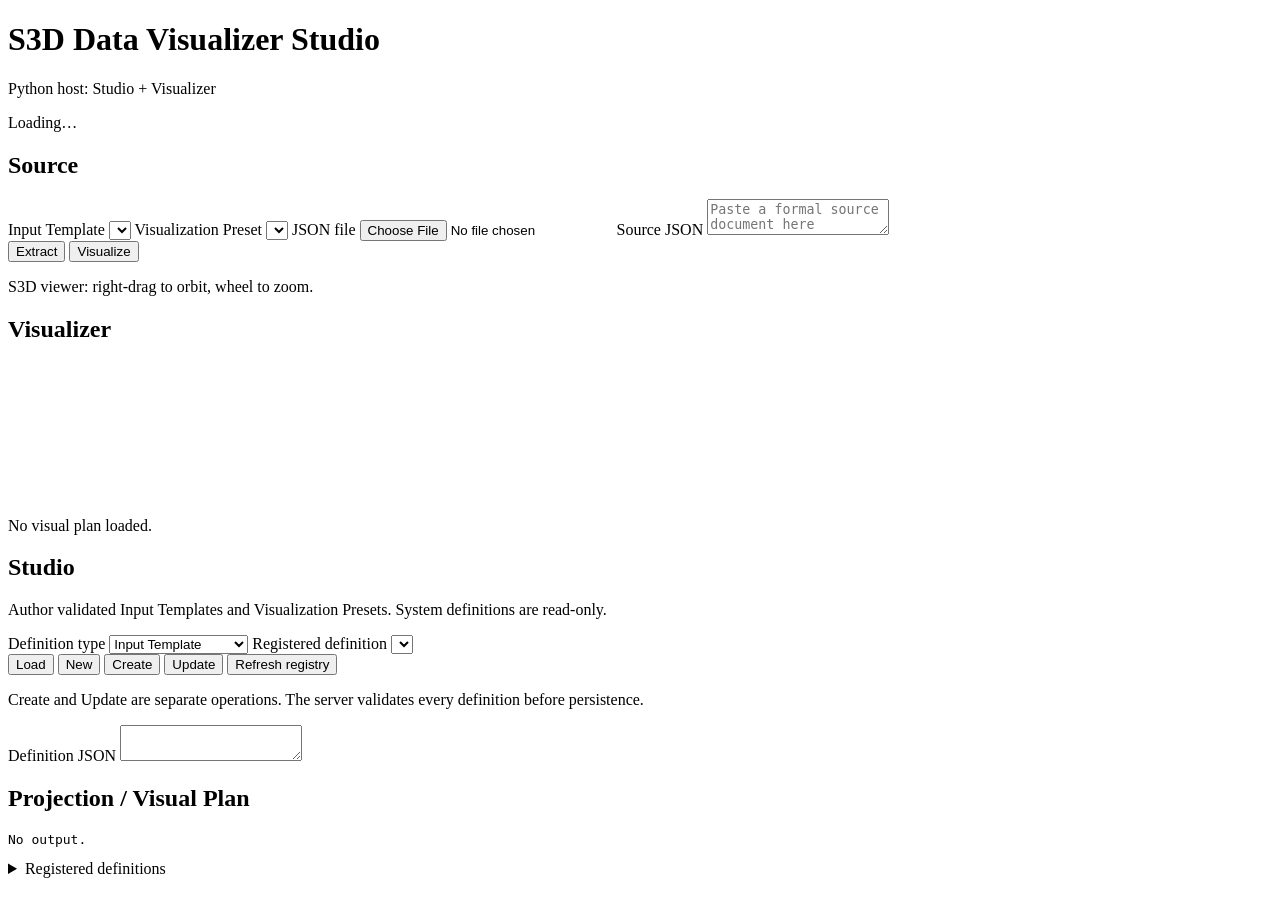
==== lmts/dvs/static/index.html @ 2e073509 "Add DVS Studio authoring surface" ====
<!doctype html>
<html lang="en">
<head>
  <meta charset="utf-8">
  <meta name="viewport" content="width=device-width,initial-scale=1">
  <title>S3D Data Visualizer Studio</title>
  <link rel="stylesheet" href="/static/dvs.css">
</head>
<body>
  <main>
    <header>
      <div>
        <h1>S3D Data Visualizer Studio</h1>
        <p>Python host: Studio + Visualizer</p>
      </div>
      <div id="status" class="status">Loading…</div>
    </header>

    <section class="workspace">
      <aside class="panel controls">
        <h2>Source</h2>
        <label>
          Input Template
          <select id="template"></select>
        </label>
        <label>
          Visualization Preset
          <select id="preset"></select>
        </label>
        <label>
          JSON file
          <input id="source-file" type="file" accept="application/json,.json">
        </label>
        <label>
          Source JSON
          <textarea id="source" spellcheck="false" placeholder="Paste a formal source document here"></textarea>
        </label>
        <div class="actions">
          <button id="extract" type="button">Extract</button>
          <button id="visualize" type="button">Visualize</button>
        </div>
        <p class="hint">S3D viewer: right-drag to orbit, wheel to zoom.</p>
      </aside>

      <section class="panel viewer-panel">
        <h2>Visualizer</h2>
        <canvas id="viewer"></canvas>
        <div id="viewer-message" class="viewer-message">No visual plan loaded.</div>
      </section>
    </section>

    <section class="panel studio-panel">
      <div class="studio-head">
        <div>
          <h2>Studio</h2>
          <p class="hint">Author validated Input Templates and Visualization Presets. System definitions are read-only.</p>
        </div>
        <div id="studio-root" class="studio-root"></div>
      </div>

      <div class="studio-grid">
        <div class="studio-controls">
          <label>
            Definition type
            <select id="studio-kind">
              <option value="input-template">Input Template</option>
              <option value="visualization-preset">Visualization Preset</option>
            </select>
          </label>
          <label>
            Registered definition
            <select id="studio-definition"></select>
          </label>
          <div class="actions wrap">
            <button id="studio-load" type="button">Load</button>
            <button id="studio-new" type="button">New</button>
            <button id="studio-create" type="button">Create</button>
            <button id="studio-update" type="button">Update</button>
            <button id="studio-refresh" type="button">Refresh registry</button>
          </div>
          <p id="studio-message" class="hint">Create and Update are separate operations. The server validates every definition before persistence.</p>
        </div>

        <label class="studio-editor-label">
          Definition JSON
          <textarea id="studio-editor" class="studio-editor" spellcheck="false"></textarea>
        </label>
      </div>
    </section>

    <section class="panel">
      <h2>Projection / Visual Plan</h2>
      <pre id="output">No output.</pre>
    </section>

    <details class="panel registry">
      <summary>Registered definitions</summary>
      <h3>Input Templates</h3>
      <pre id="templates">Loading…</pre>
      <h3>Visualization Presets</h3>
      <pre id="presets">Loading…</pre>
    </details>
  </main>
  <script type="module" src="/static/dvs.js"></script>
</body>
</html>
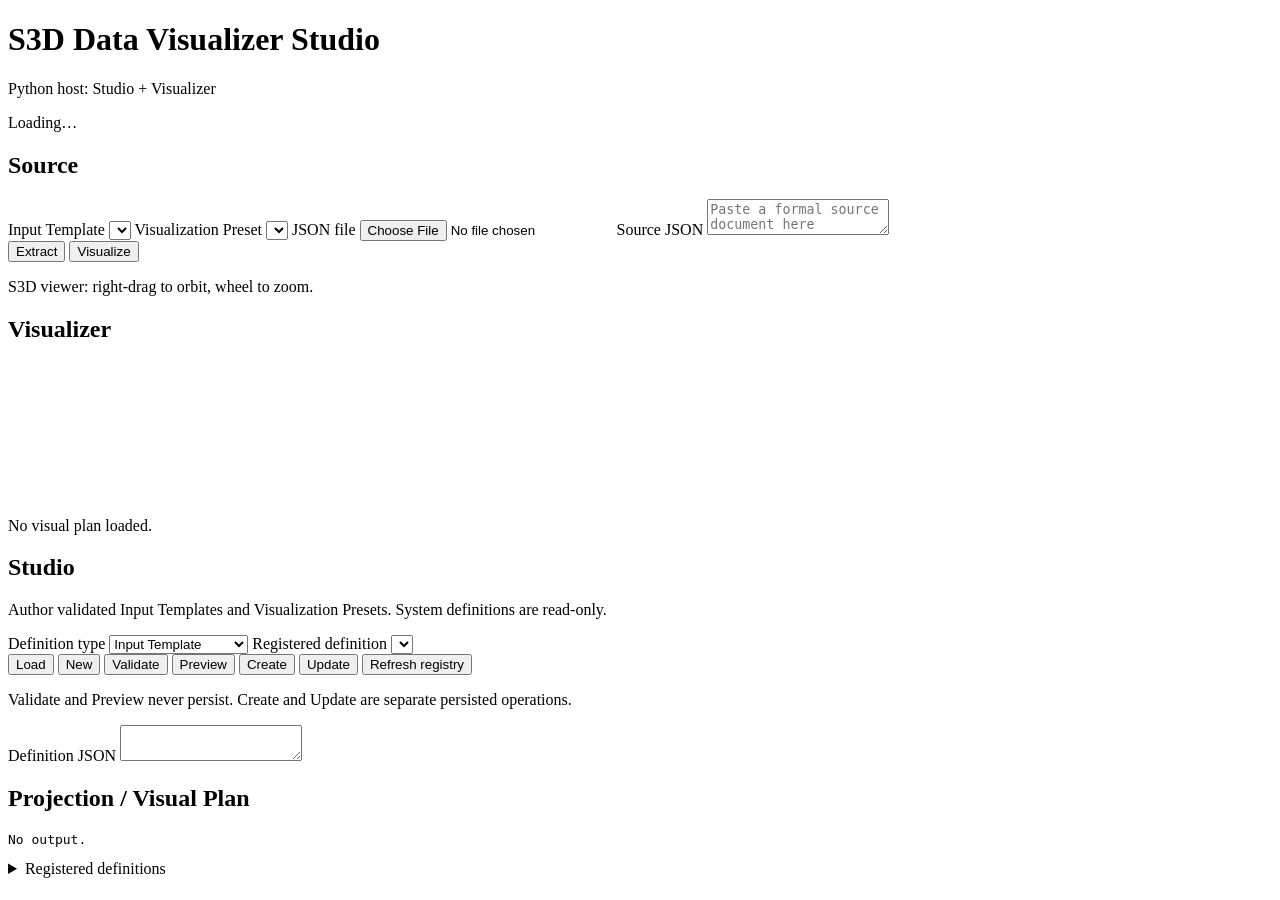
==== commit 3e99519e: "Add DVS Studio draft validation controls" ====
--- a/lmts/dvs/static/index.html
+++ b/lmts/dvs/static/index.html
@@ -74,11 +74,13 @@
           <div class="actions wrap">
             <button id="studio-load" type="button">Load</button>
             <button id="studio-new" type="button">New</button>
+            <button id="studio-validate" type="button">Validate</button>
+            <button id="studio-preview" type="button">Preview</button>
             <button id="studio-create" type="button">Create</button>
             <button id="studio-update" type="button">Update</button>
             <button id="studio-refresh" type="button">Refresh registry</button>
           </div>
-          <p id="studio-message" class="hint">Create and Update are separate operations. The server validates every definition before persistence.</p>
+          <p id="studio-message" class="hint">Validate and Preview never persist. Create and Update are separate persisted operations.</p>
         </div>
 
         <label class="studio-editor-label">
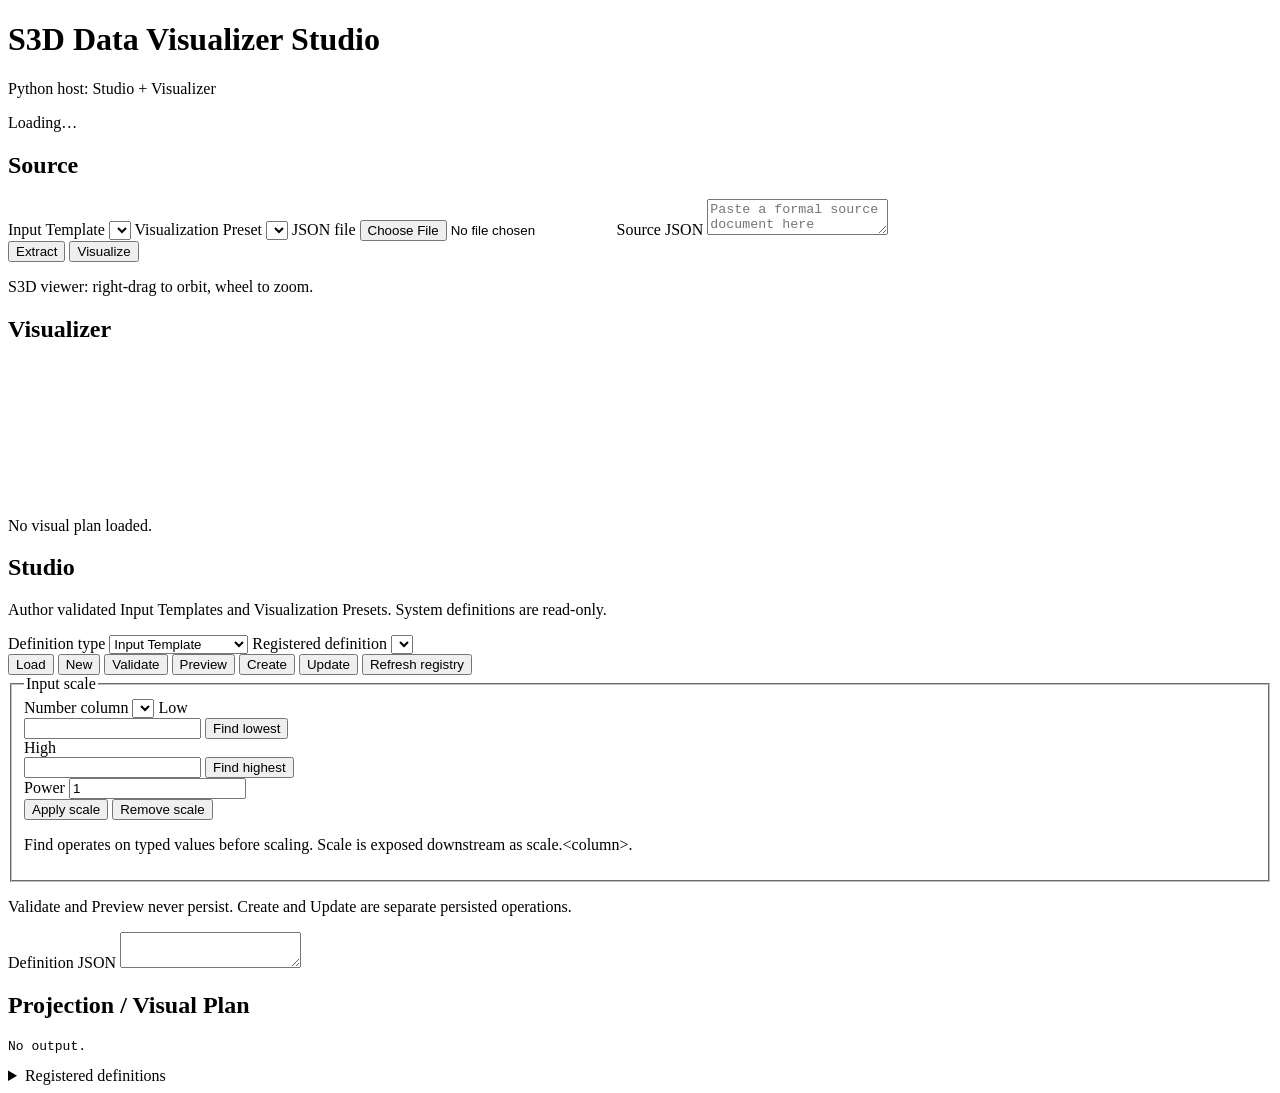
==== commit b80c41e7: "Add Input Template scale controls to DVS Studio" ====
--- a/lmts/dvs/static/index.html
+++ b/lmts/dvs/static/index.html
@@ -80,6 +80,38 @@
             <button id="studio-update" type="button">Update</button>
             <button id="studio-refresh" type="button">Refresh registry</button>
           </div>
+
+          <fieldset id="studio-scale-tools">
+            <legend>Input scale</legend>
+            <label>
+              Number column
+              <select id="studio-scale-column"></select>
+            </label>
+            <label>
+              Low
+              <div class="actions">
+                <input id="studio-scale-low" type="number" step="any">
+                <button id="studio-find-low" type="button">Find lowest</button>
+              </div>
+            </label>
+            <label>
+              High
+              <div class="actions">
+                <input id="studio-scale-high" type="number" step="any">
+                <button id="studio-find-high" type="button">Find highest</button>
+              </div>
+            </label>
+            <label>
+              Power
+              <input id="studio-scale-power" type="number" step="any" min="0" value="1">
+            </label>
+            <div class="actions wrap">
+              <button id="studio-apply-scale" type="button">Apply scale</button>
+              <button id="studio-remove-scale" type="button">Remove scale</button>
+            </div>
+            <p class="hint">Find operates on typed values before scaling. Scale is exposed downstream as scale.&lt;column&gt;.</p>
+          </fieldset>
+
           <p id="studio-message" class="hint">Validate and Preview never persist. Create and Update are separate persisted operations.</p>
         </div>
 
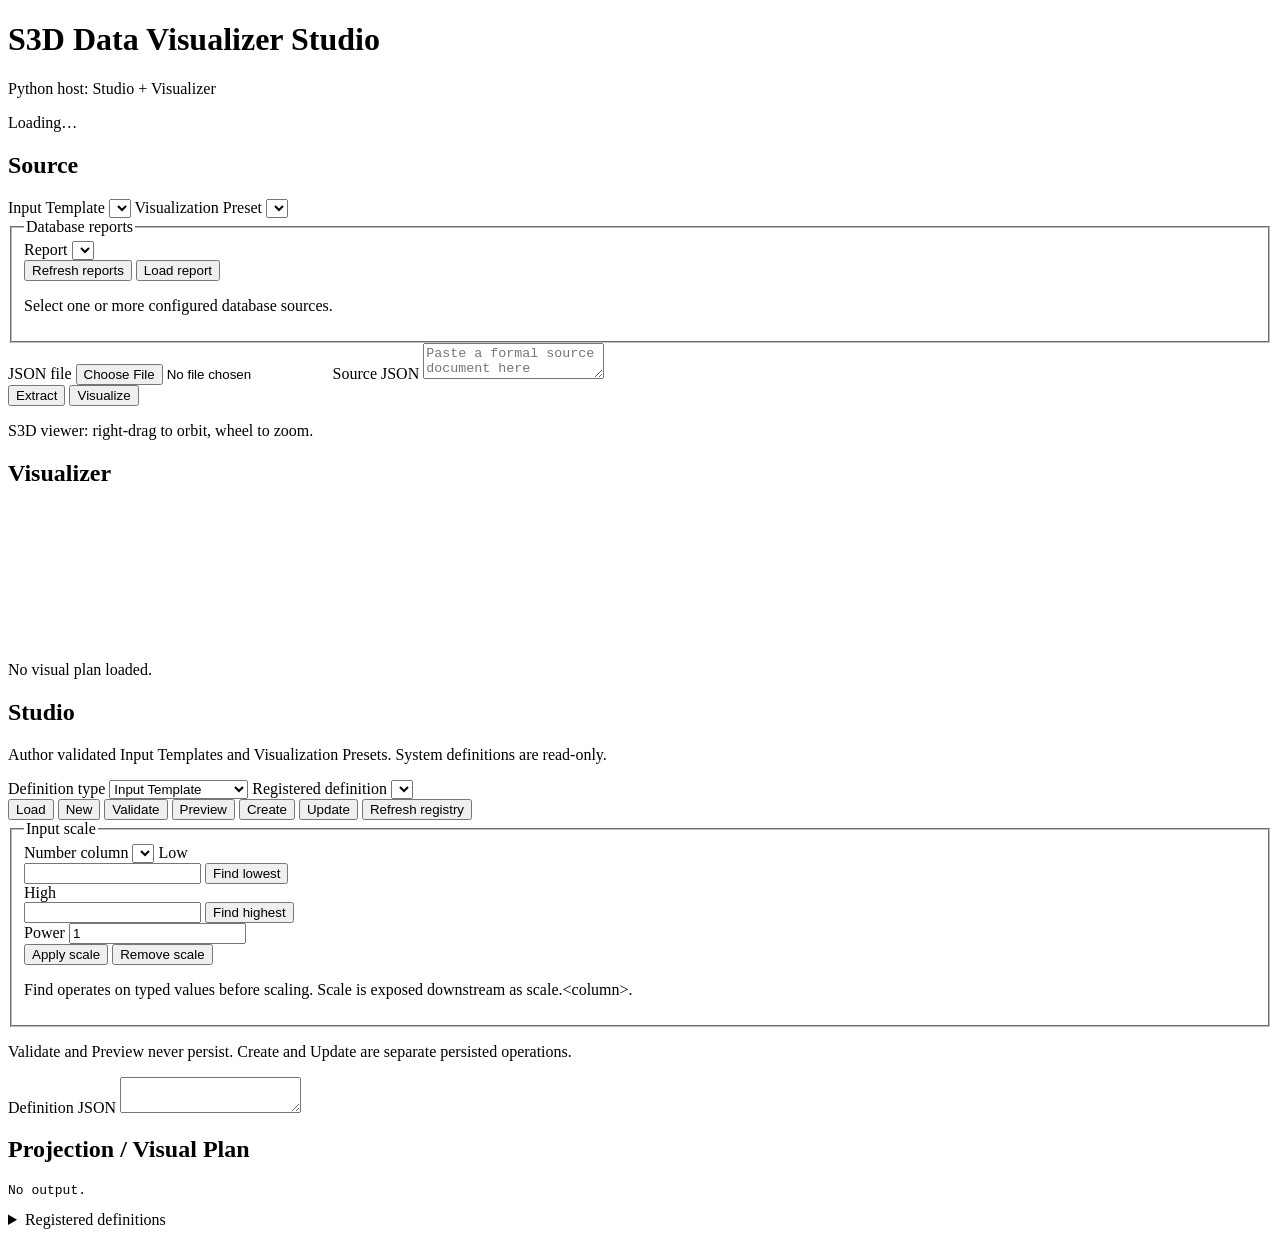
==== commit 3c60557f: "Add DVS multi-database source controls" ====
--- a/lmts/dvs/static/index.html
+++ b/lmts/dvs/static/index.html
@@ -27,6 +27,19 @@
           Visualization Preset
           <select id="preset"></select>
         </label>
+        <fieldset id="database-source-tools">
+          <legend>Database reports</legend>
+          <div id="database-sources" class="database-sources"></div>
+          <label>
+            Report
+            <select id="database-report"></select>
+          </label>
+          <div class="actions wrap">
+            <button id="database-refresh" type="button">Refresh reports</button>
+            <button id="database-load" type="button">Load report</button>
+          </div>
+          <p id="database-message" class="hint">Select one or more configured database sources.</p>
+        </fieldset>
         <label>
           JSON file
           <input id="source-file" type="file" accept="application/json,.json">
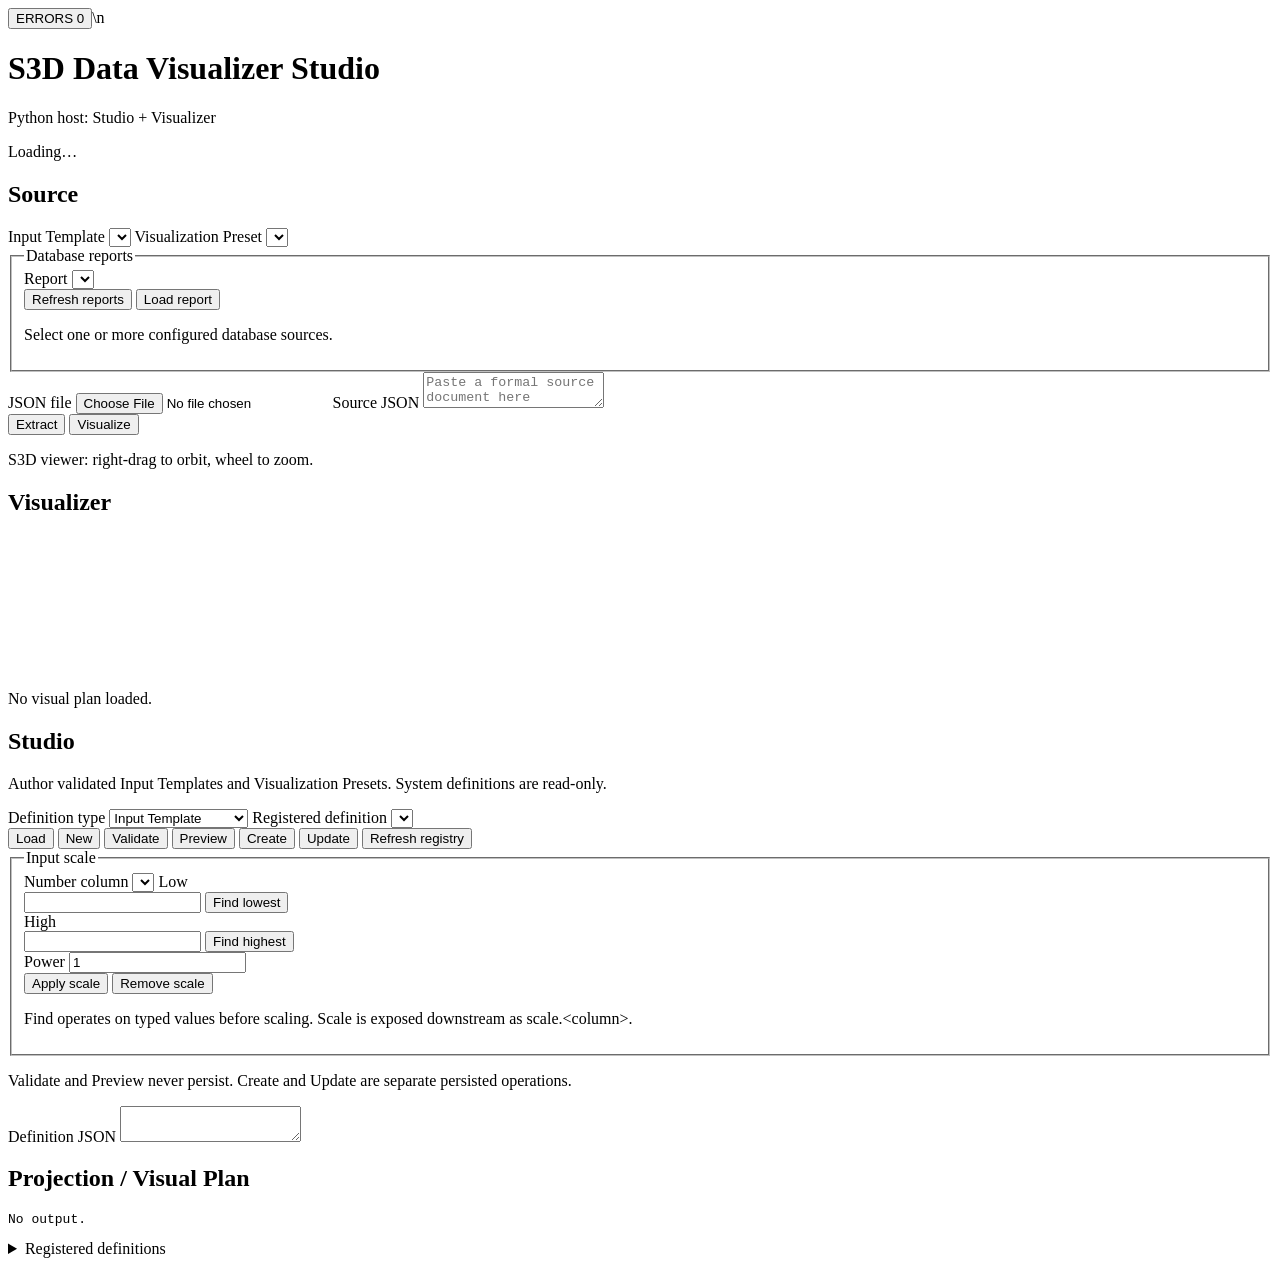
==== commit a811e410: "Add DVS error report button" ====
--- a/lmts/dvs/static/index.html
+++ b/lmts/dvs/static/index.html
@@ -7,7 +7,7 @@
   <link rel="stylesheet" href="/static/dvs.css">
 </head>
 <body>
-  <main>
+  <button id="errorReportButton" class="error-report-button" type="button" title="Copy captured errors to clipboard" aria-live="polite">ERRORS 0</button>\n  <main>
     <header>
       <div>
         <h1>S3D Data Visualizer Studio</h1>
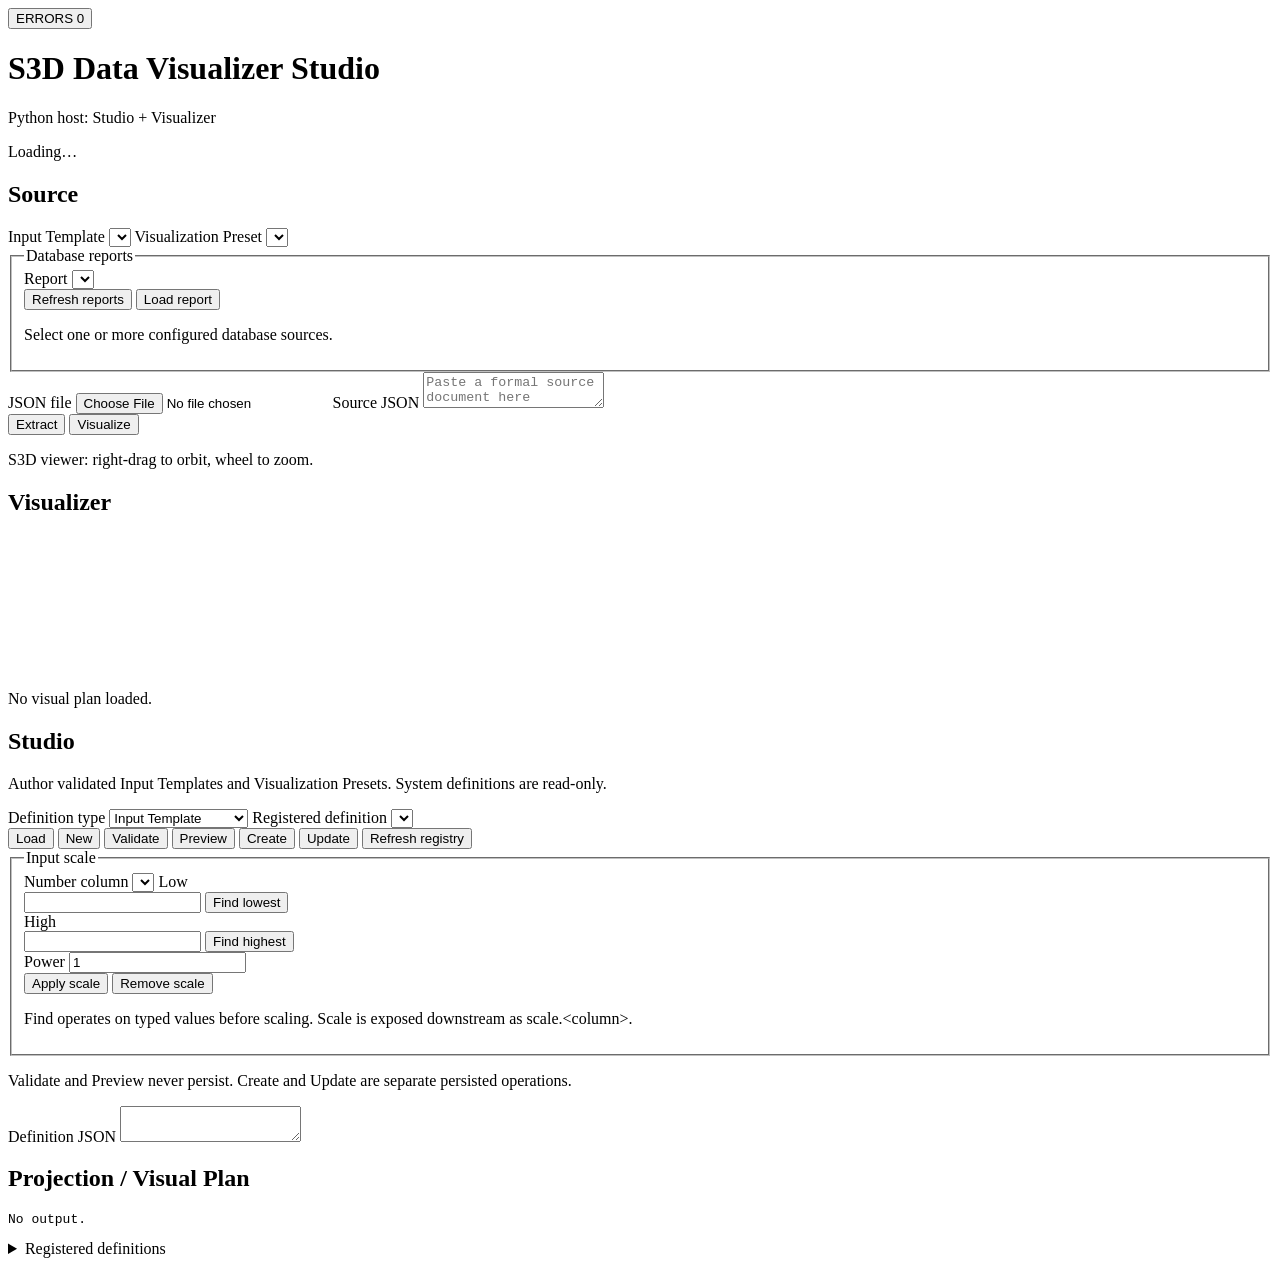
==== commit 653749b5: "Add DVS error report fallback dialog" ====
--- a/lmts/dvs/static/index.html
+++ b/lmts/dvs/static/index.html
@@ -7,7 +7,16 @@
   <link rel="stylesheet" href="/static/dvs.css">
 </head>
 <body>
-  <button id="errorReportButton" class="error-report-button" type="button" title="Copy captured errors to clipboard" aria-live="polite">ERRORS 0</button>\n  <main>
+  <button id="errorReportButton" class="error-report-button" type="button" title="Copy captured errors to clipboard" aria-live="polite">ERRORS 0</button>
+  <dialog id="errorReportDialog" class="error-report-dialog">
+    <h2>DVS Error Report</h2>
+    <textarea id="errorReportText" class="error-report-text" readonly spellcheck="false"></textarea>
+    <div class="actions">
+      <button id="errorReportSelect" type="button">Select all</button>
+      <button id="errorReportClose" type="button">Close</button>
+    </div>
+  </dialog>
+  <main>
     <header>
       <div>
         <h1>S3D Data Visualizer Studio</h1>
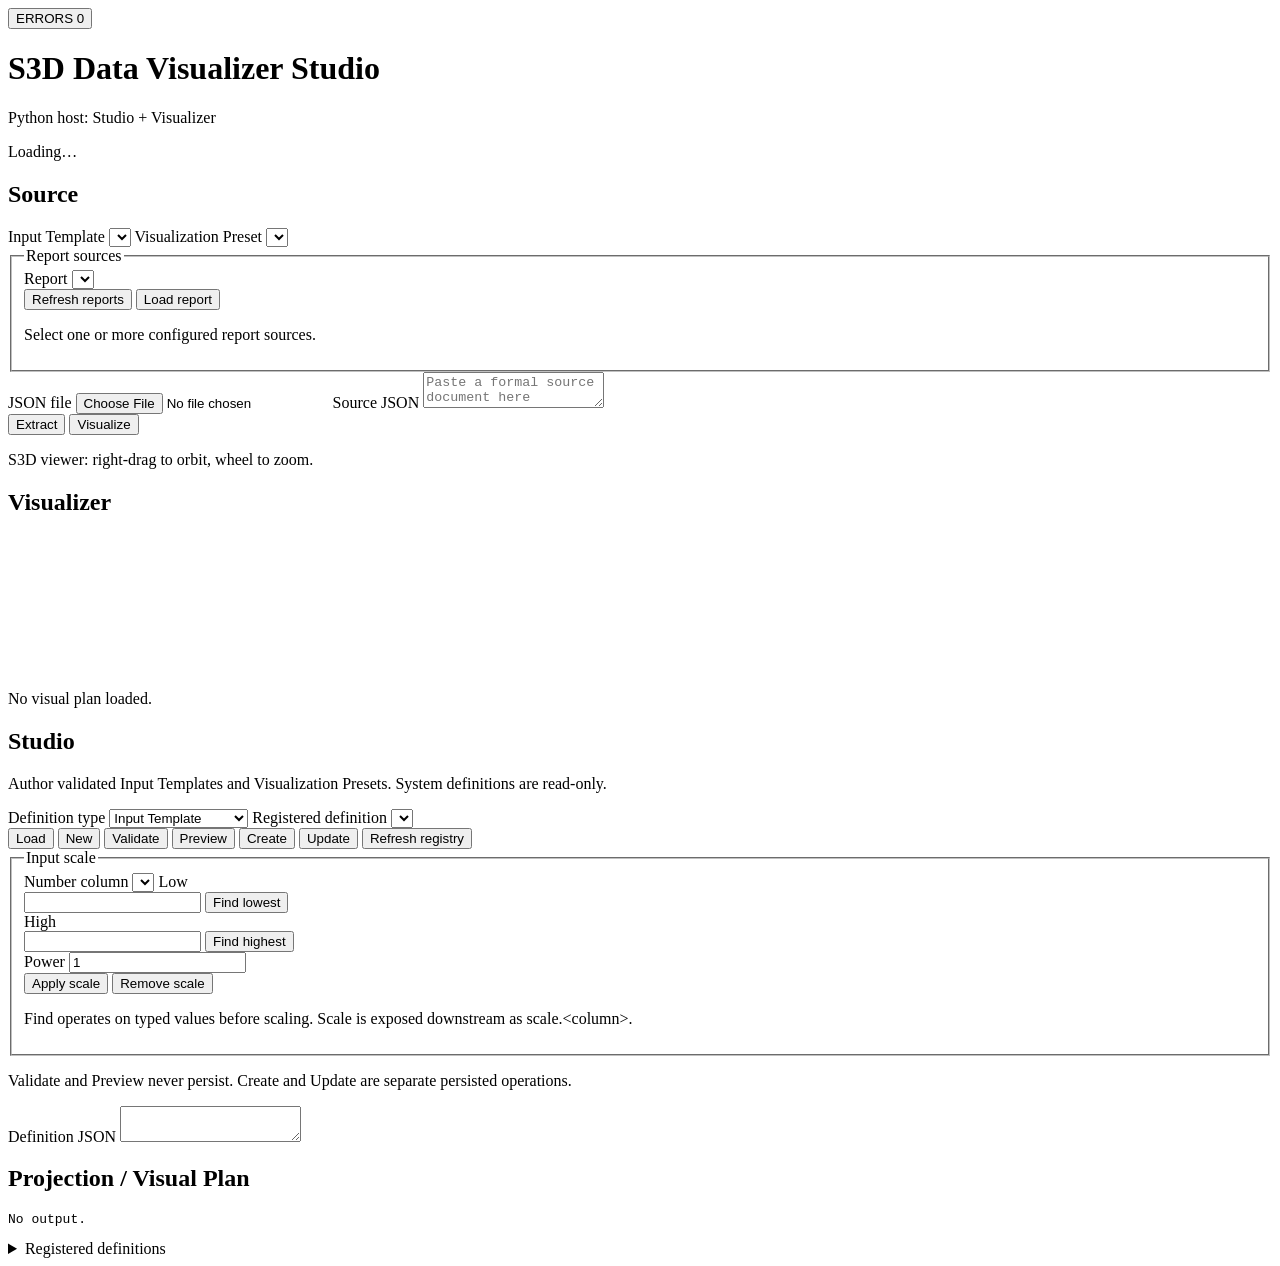
==== commit e28a098a: "Use Settings report sources in DVS" ====
--- a/lmts/dvs/static/index.html
+++ b/lmts/dvs/static/index.html
@@ -37,7 +37,7 @@
           <select id="preset"></select>
         </label>
         <fieldset id="database-source-tools">
-          <legend>Database reports</legend>
+          <legend>Report sources</legend>
           <div id="database-sources" class="database-sources"></div>
           <label>
             Report
@@ -47,7 +47,7 @@
             <button id="database-refresh" type="button">Refresh reports</button>
             <button id="database-load" type="button">Load report</button>
           </div>
-          <p id="database-message" class="hint">Select one or more configured database sources.</p>
+          <p id="database-message" class="hint">Select one or more configured report sources.</p>
         </fieldset>
         <label>
           JSON file
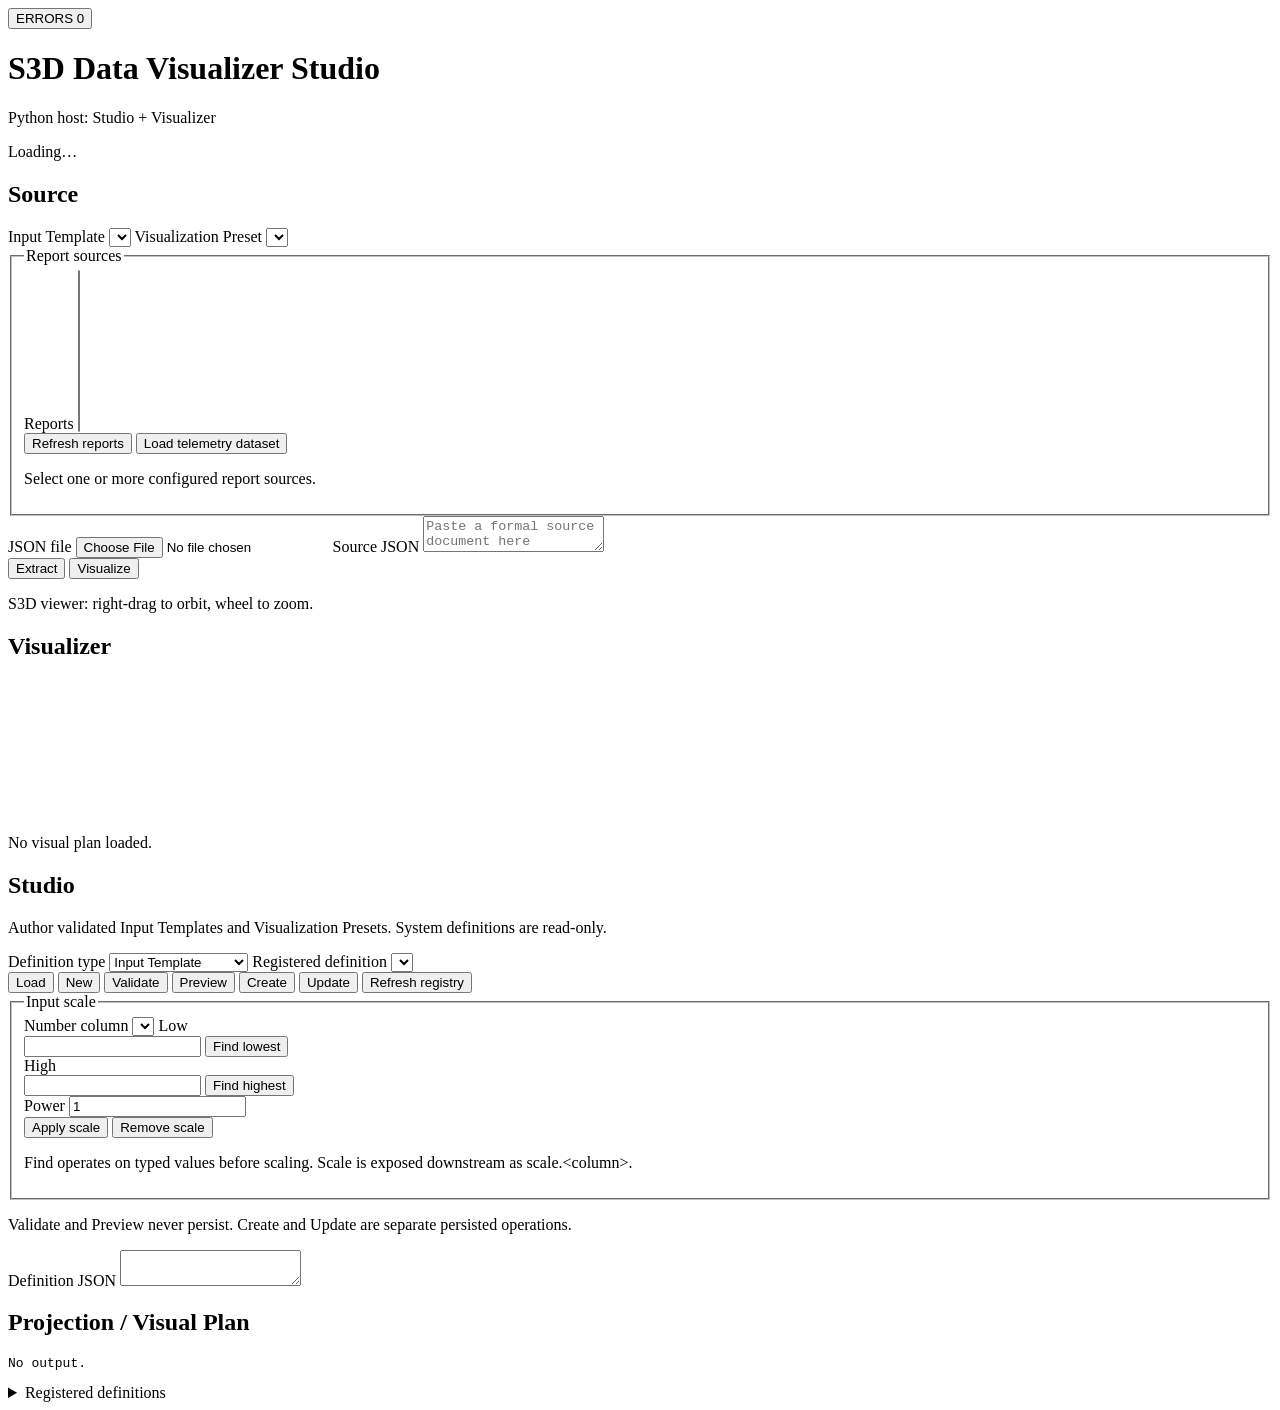
==== commit 538d30e9: "Make DVS report selection multi-select" ====
--- a/lmts/dvs/static/index.html
+++ b/lmts/dvs/static/index.html
@@ -40,12 +40,12 @@
           <legend>Report sources</legend>
           <div id="database-sources" class="database-sources"></div>
           <label>
-            Report
-            <select id="database-report"></select>
+            Reports
+            <select id="database-report" multiple size="10"></select>
           </label>
           <div class="actions wrap">
             <button id="database-refresh" type="button">Refresh reports</button>
-            <button id="database-load" type="button">Load report</button>
+            <button id="database-load" type="button">Load telemetry dataset</button>
           </div>
           <p id="database-message" class="hint">Select one or more configured report sources.</p>
         </fieldset>
